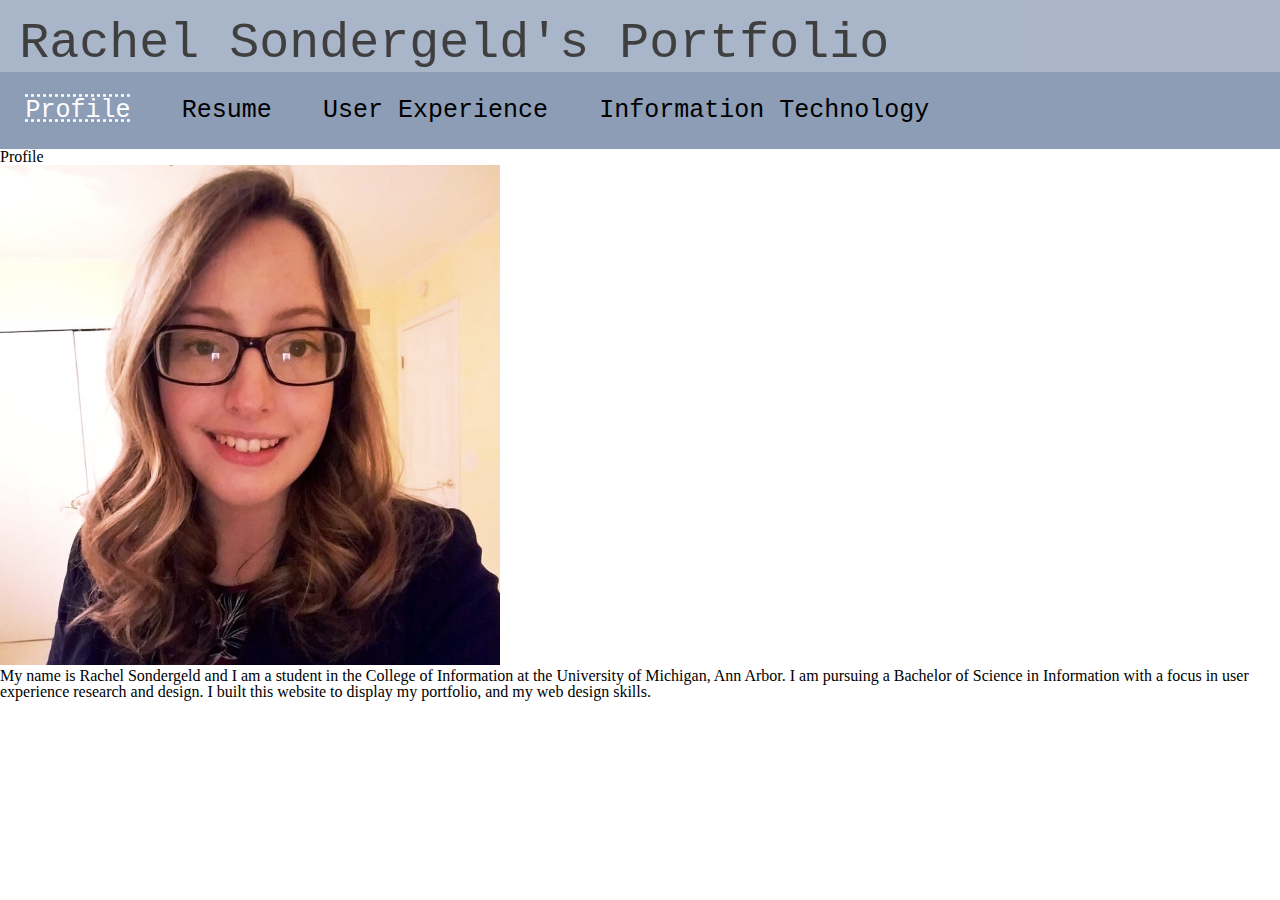
==== index.html @ 4bd0c310 "Initial commit" ====
<!DOCTYPE html>
<html lang="en">
<head>
  <meta charset="UTF-8">
  <!-- <link rel="icon" href="imgs/favicon.ico"> -->
  <link rel="stylesheet" href="css/html5reset.css">
  <link rel="stylesheet" href="css/style.css">
  <meta name="viewport" content="width=device-width, initial-scale=1.0">
 <title>Rachel Sondergeld's Portfolio</title>	
</head>	

<body>

    <!-- Main Header -->
    <h1>Rachel Sondergeld's Portfolio</h1>

<!-- alters nav for small screens -->
<link rel="stylesheet" href="https://cdnjs.cloudflare.com/ajax/libs/font-awesome/4.7.0/css/font-awesome.min.css">

<!-- main nav -->
    <nav class="mainnav" id="themainnav">
        <a class="current" href="index.html">Profile</a>
        <a href="resume.html">Resume</a>
        <a href="ux.html">User Experience</a>
        <a href="it.html">Information Technology</a>
    </nav>


    <!-- Beginning of profile -->

    <h2>Profile</h2>
    <img src="images/headshot.jpg" alt="Rachel Sondergeld's headshot">
    <p>My name is Rachel Sondergeld and I am a student in the College of Information at the University
         of Michigan, Ann Arbor. I am pursuing a Bachelor of Science in Information with a 
        focus in user experience research and design. I built this website to display my portfolio, and 
        my web design skills. </p>

</body>
---- css/style.css ----
/* Header */
h1{
    font-family: 'Courier New', monospace, 'Arial';
    font-size: 50px;
    padding: 1.5% 1.5% .25% 1.5%;
    background-color: #8d9db6;
    color: black;
    opacity: 0.75;
}



/* Navigation Bar */
 .mainnav {
    width: 100%;
    background-color: #8d9db6;
    overflow: auto;
  }

  /* links for nav*/
  .mainnav a {
    float: left;
    text-align: center;
    padding: 2%;
    color: black;
    text-decoration: none;
    font-family: 'Courier New', monospace, 'Arial';
    font-size: 25px;
  }

  .mainnav a:hover {
    padding-top: 2.5%;
    padding-bottom: 1.5%;
    color:white;
  }

  .mainnav .current {
    text-decoration: underline overline;
    text-underline-offset: 8%;
    text-decoration-style: dotted;
    color:white;
  } 

  /* navbar for mobile */
  @media screen and (max-width: 500px) {
    .navbar a {
      float: none;
      display: block;
    }
  }

  /* UX images scaling */

  .responsive {
    width: 25%;
    height: auto;
  }
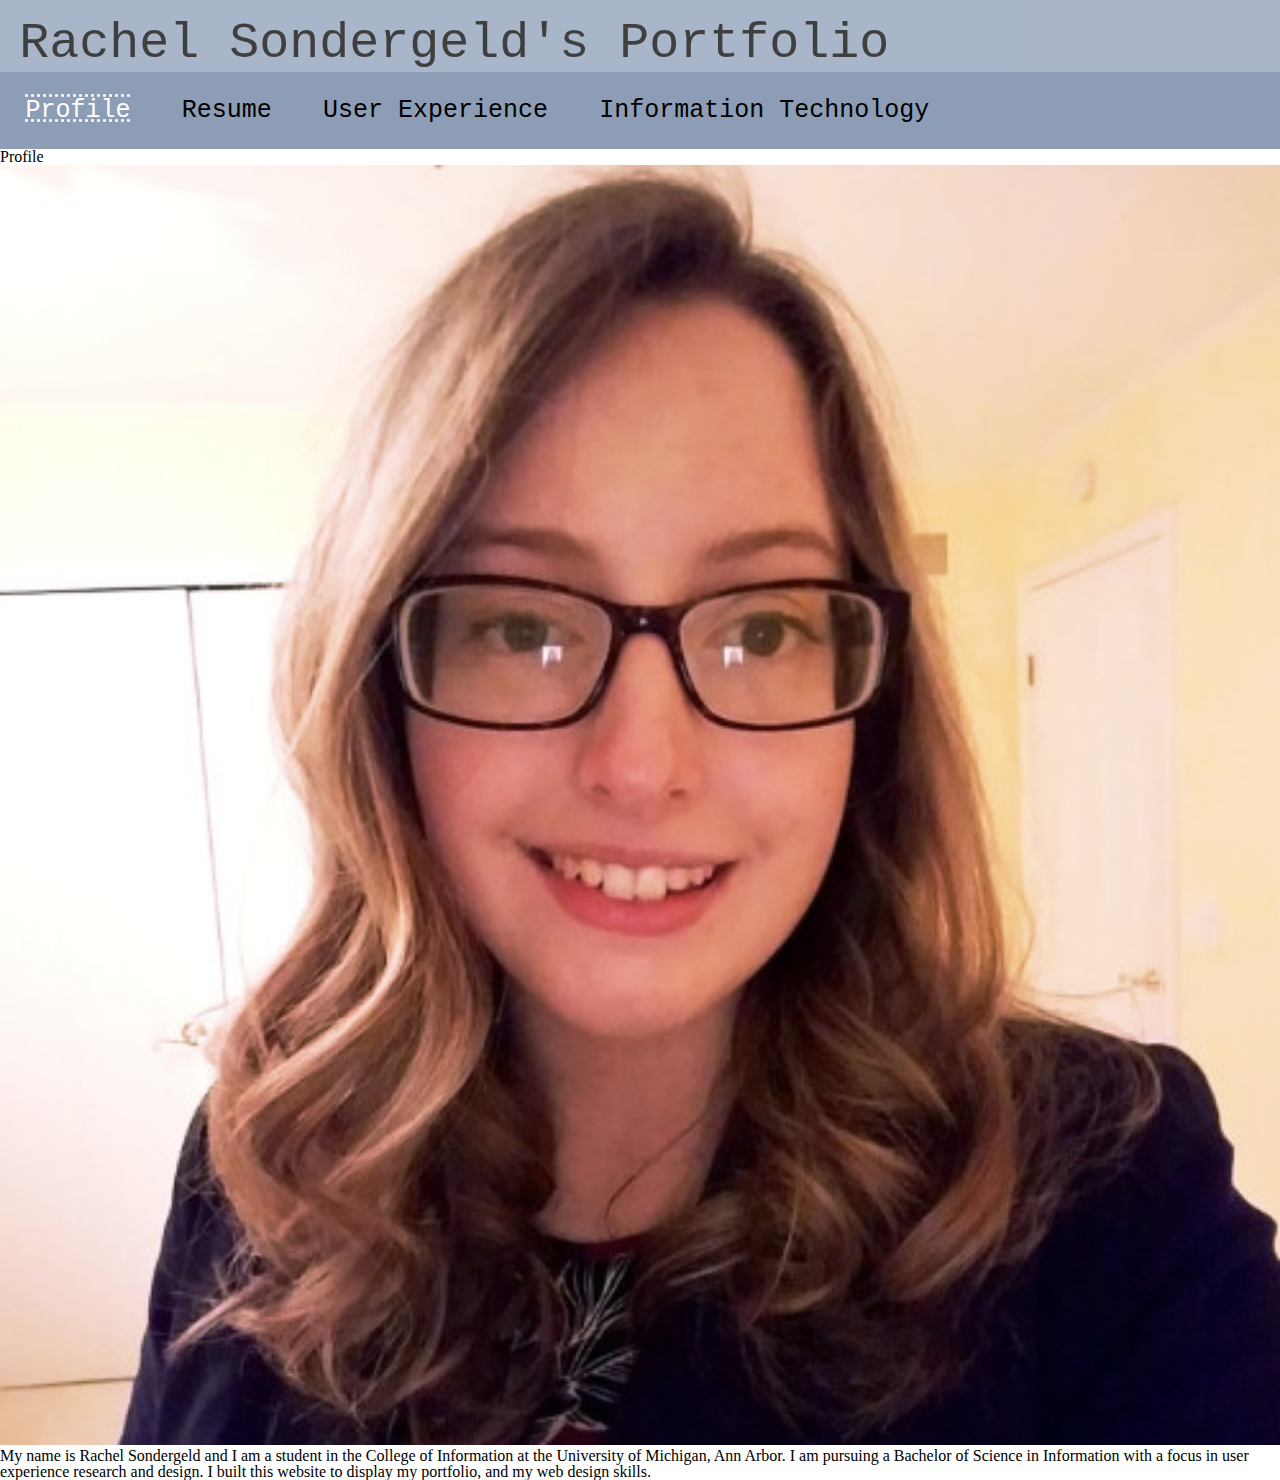
==== commit 5a3b84ec: "Update index.html" ====
--- a/index.html
+++ b/index.html
@@ -29,7 +29,7 @@
     <!-- Beginning of profile -->
 
     <h2>Profile</h2>
-    <img src="images/headshot.jpg" alt="Rachel Sondergeld's headshot">
+    <img src="images/headshot.jpg" alt="Rachel Sondergeld's headshot" class="headshot">
     <p>My name is Rachel Sondergeld and I am a student in the College of Information at the University
          of Michigan, Ann Arbor. I am pursuing a Bachelor of Science in Information with a 
         focus in user experience research and design. I built this website to display my portfolio, and 
--- a/css/style.css
+++ b/css/style.css
@@ -52,6 +52,11 @@
   /* UX images scaling */
 
   .responsive {
-    width: 25%;
+    width: 100%;
     height: auto;
   }
+
+  .headshot{
+    width: 100%;
+    height: auto;
+  }
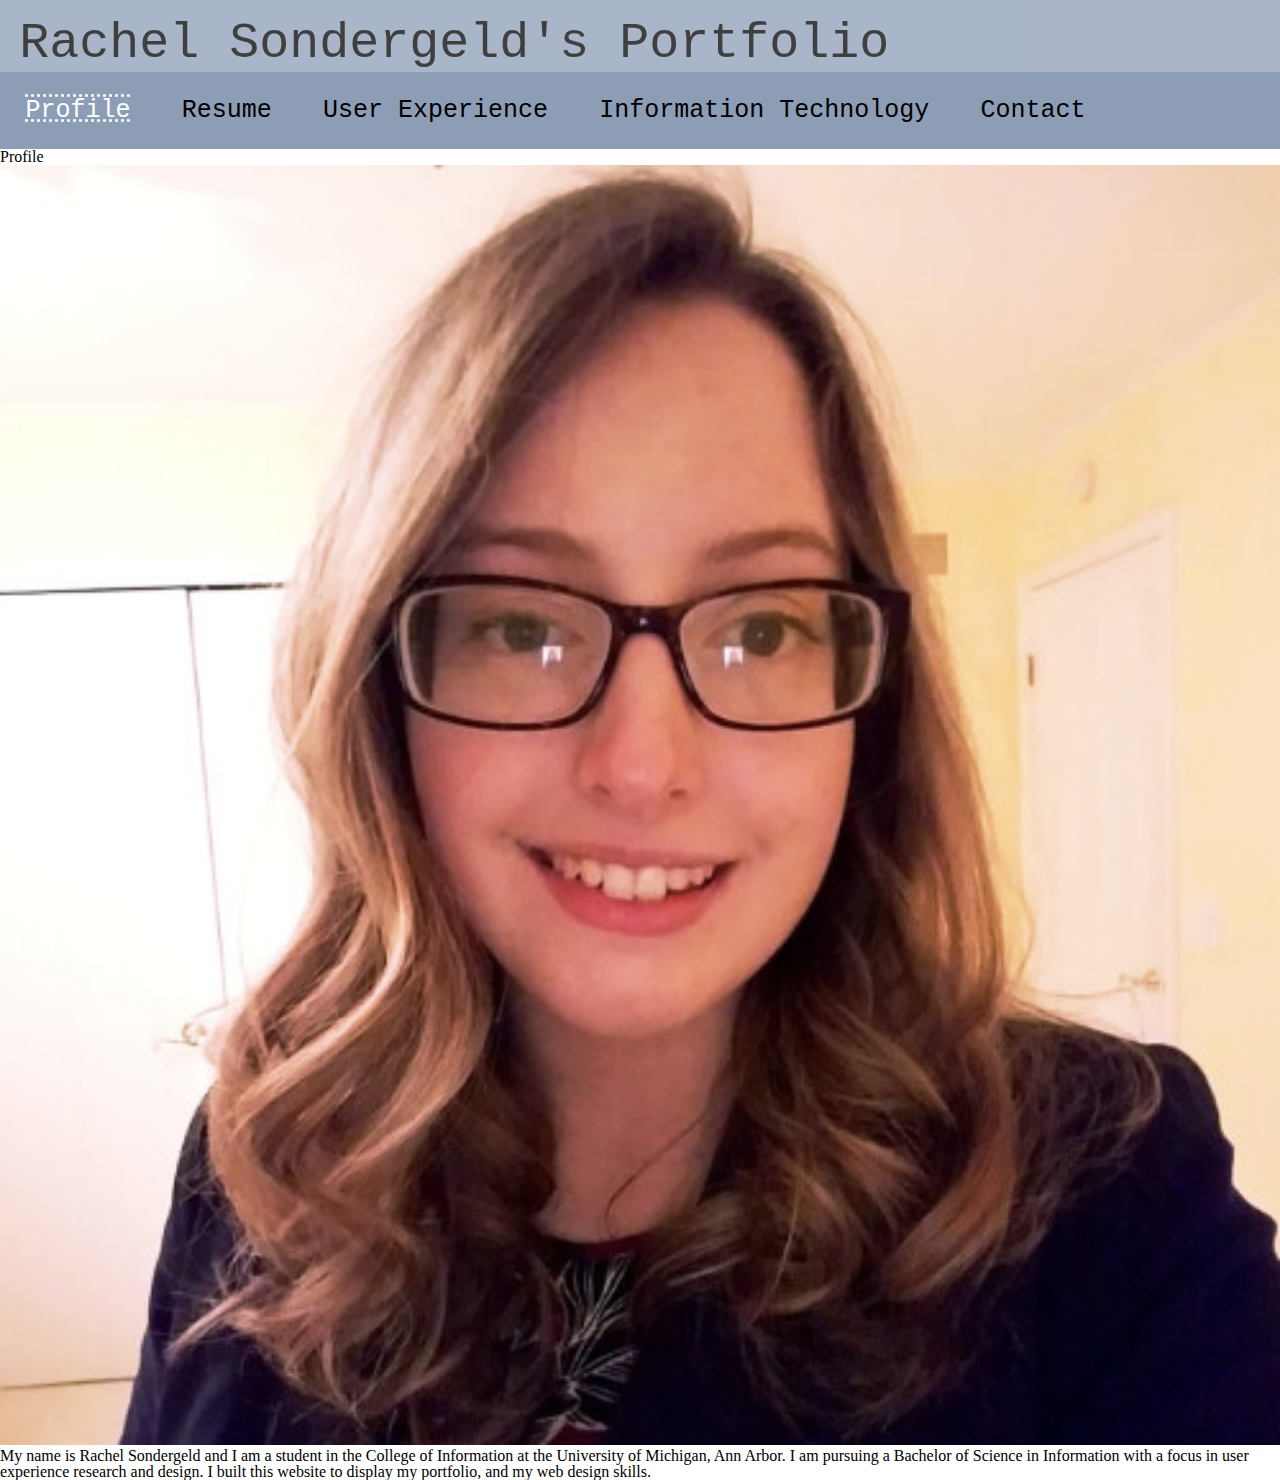
==== commit e4646a76: "add contact page" ====
--- a/index.html
+++ b/index.html
@@ -23,6 +23,7 @@
         <a href="resume.html">Resume</a>
         <a href="ux.html">User Experience</a>
         <a href="it.html">Information Technology</a>
+        <a href="contact.html">Contact</a>
     </nav>
 
 
--- a/css/style.css
+++ b/css/style.css
@@ -9,8 +9,9 @@
 }
 
 
-
 /* Navigation Bar */
+/* used w3 schools as a reference for this section
+but mine is different */
  .mainnav {
     width: 100%;
     background-color: #8d9db6;
@@ -41,22 +42,17 @@
     color:white;
   } 
 
-  /* navbar for mobile */
+  /* navbar for mobile - using this from w3 schools*/
+
   @media screen and (max-width: 500px) {
     .navbar a {
       float: none;
       display: block;
     }
-  }
+  } 
 
-  /* UX images scaling */
-
-  .responsive {
-    width: 100%;
-    height: auto;
-  }
 
   .headshot{
     width: 100%;
     height: auto;
-  }
+  } 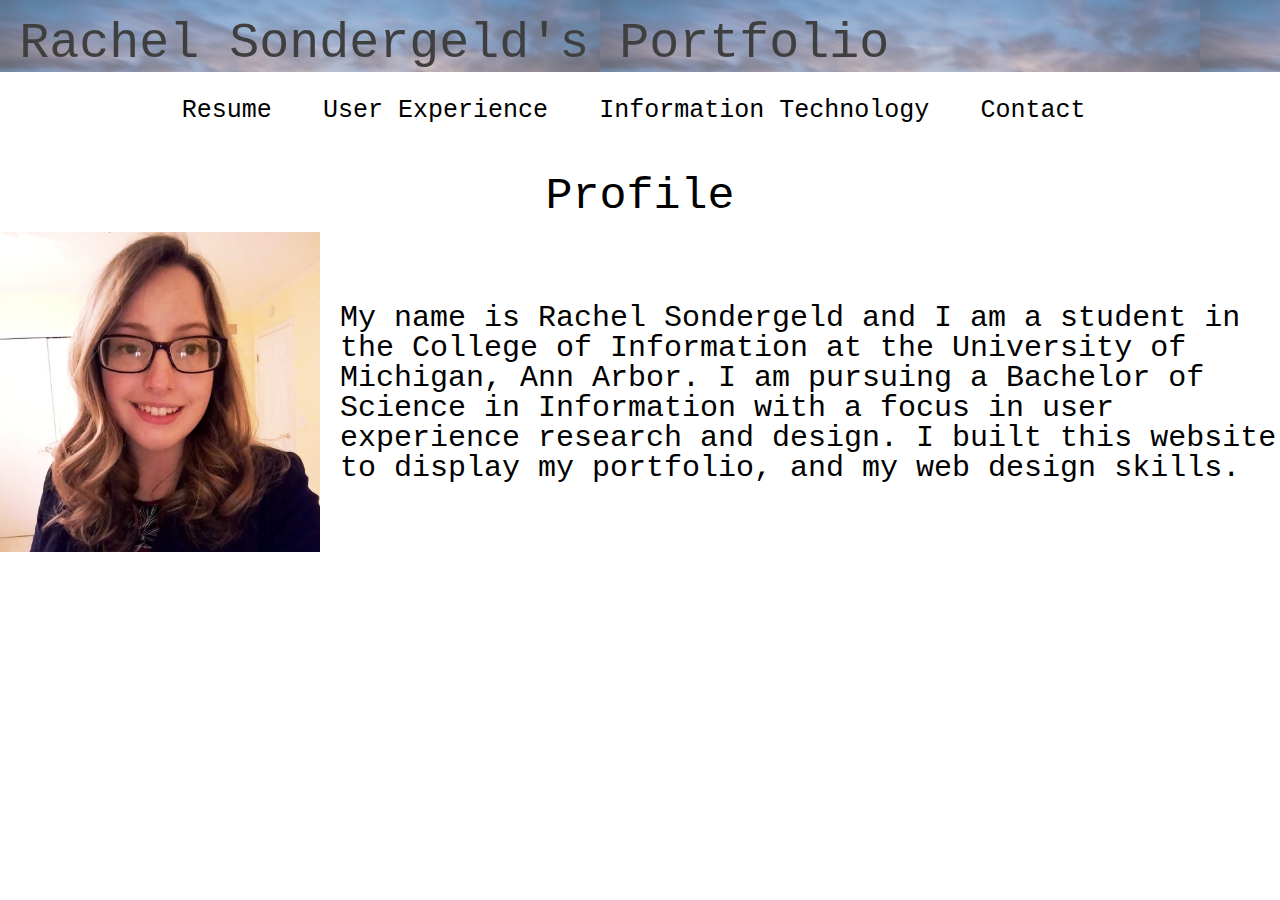
==== commit fd712670: "changes" ====
--- a/index.html
+++ b/index.html
@@ -30,10 +30,15 @@
     <!-- Beginning of profile -->
 
     <h2>Profile</h2>
-    <img src="images/headshot.jpg" alt="Rachel Sondergeld's headshot" class="headshot">
-    <p>My name is Rachel Sondergeld and I am a student in the College of Information at the University
+
+    <div class="profileflexcontainer">
+
+    <div class="profileimage"><img src="images/headshot.jpg" alt="Rachel Sondergeld's headshot"></div>
+    <div class="profiletext">My name is Rachel Sondergeld and I am a student in the College of Information at the University
          of Michigan, Ann Arbor. I am pursuing a Bachelor of Science in Information with a 
         focus in user experience research and design. I built this website to display my portfolio, and 
-        my web design skills. </p>
+        my web design skills. </div>
+
+    </div>
 
 </body>--- a/css/style.css
+++ b/css/style.css
@@ -3,18 +3,31 @@
     font-family: 'Courier New', monospace, 'Arial';
     font-size: 50px;
     padding: 1.5% 1.5% .25% 1.5%;
-    background-color: #8d9db6;
+    /* background-color: #8d9db6; */
+    background-image: url("/images/mountains.jpg");
     color: black;
     opacity: 0.75;
 }
 
+/* background image for h1 and nav */
+
+/* .mainnav h1{
+  background-image: url("/images/mountains.jpg");
+} */
+
+h2{
+    font-family: 'Courier New', monospace, 'Arial';
+    font-size: 45px;
+    text-align:center;
+    padding: 2% 2% 1% 2%;
+}
 
 /* Navigation Bar */
 /* used w3 schools as a reference for this section
 but mine is different */
  .mainnav {
     width: 100%;
-    background-color: #8d9db6;
+    /* background-color: #8d9db6; */
     overflow: auto;
   }
 
@@ -52,7 +65,33 @@
   } 
 
 
-  .headshot{
-    width: 100%;
+
+  /* index.html styling */
+  /* .headshot{
+    width: 25%;
     height: auto;
-  } +  }  */
+
+  .profileflexcontainer{
+      display: flex;
+      align-items: center;
+      justify-content: center;
+  }
+
+  img {
+    max-width: 100%;
+  }
+
+  .profileimage{
+    flex-basis: 85%;
+    min-width:25%;
+  }
+
+  .profiletext{
+    font-size: 30px;
+    padding-left: 20px;
+    font-family: 'Courier New', monospace, 'Arial';
+    
+  }
+
+
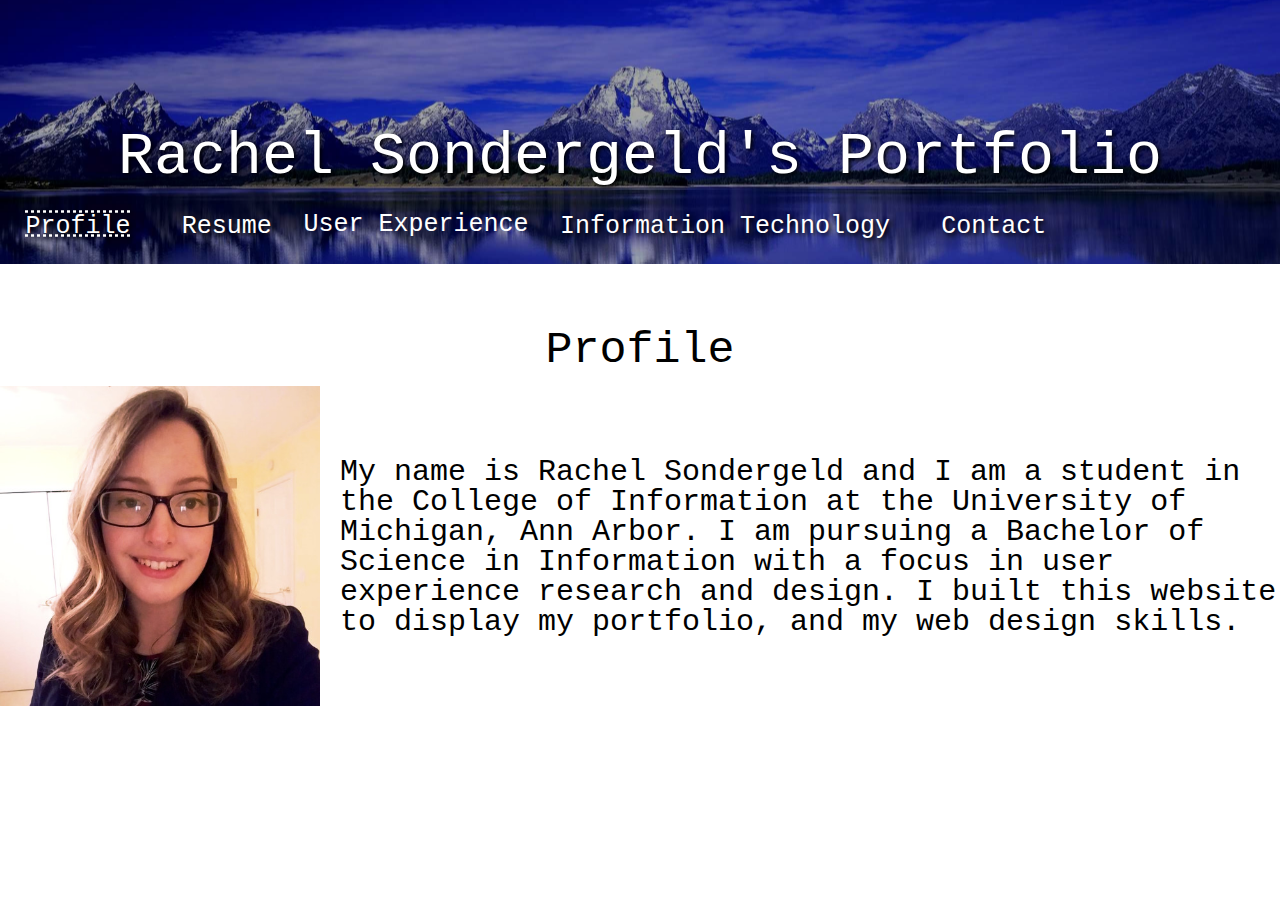
==== commit bdc0fb72: "Added subnavigation, additional content, and more styling" ====
--- a/index.html
+++ b/index.html
@@ -6,25 +6,42 @@
   <link rel="stylesheet" href="css/html5reset.css">
   <link rel="stylesheet" href="css/style.css">
   <meta name="viewport" content="width=device-width, initial-scale=1.0">
- <title>Rachel Sondergeld's Portfolio</title>	
+ <title>Rachel Sondergeld's Portfolio</title>
 </head>	
 
 <body>
 
+    <div class="backgroundimg">
     <!-- Main Header -->
     <h1>Rachel Sondergeld's Portfolio</h1>
+    
 
 <!-- alters nav for small screens -->
 <link rel="stylesheet" href="https://cdnjs.cloudflare.com/ajax/libs/font-awesome/4.7.0/css/font-awesome.min.css">
 
 <!-- main nav -->
-    <nav class="mainnav" id="themainnav">
+    <nav class="mainnav">
         <a class="current" href="index.html">Profile</a>
         <a href="resume.html">Resume</a>
-        <a href="ux.html">User Experience</a>
+        <!-- <a href=>User Experience</a> -->
+
+        <div class="subnavigation">
+            <button class="subnavbutton">User Experience</button>
+            <div class="subnav-content">
+                <a href="overview.html">Overview</a>
+                <a href="personas.html">Personas</a>
+                <a href="scenarios.html">Scenarios</a>
+                <a href="ufd.html">User Flow Diagram</a>
+                <a href="ux.html">Final Design</a>
+              
+            </div>
+          </div>
+
         <a href="it.html">Information Technology</a>
         <a href="contact.html">Contact</a>
     </nav>
+
+        </div>
 
 
     <!-- Beginning of profile -->
--- a/css/style.css
+++ b/css/style.css
@@ -1,25 +1,31 @@
 /* Header */
+.backgroundimg{
+  background-image: url(../images/mountains3.jpg);
+  background: linear-gradient(rgba(0, 0, 0, 0.3), rgba(0, 0, 0, 0.3)), url(../images/mountains3.jpg);
+  background-size: cover;
+  background-position: center center;
+
+}  
+
 h1{
     font-family: 'Courier New', monospace, 'Arial';
-    font-size: 50px;
-    padding: 1.5% 1.5% .25% 1.5%;
-    /* background-color: #8d9db6; */
-    background-image: url("/images/mountains.jpg");
-    color: black;
-    opacity: 0.75;
+    font-size: 60px;
+    padding: 9.9% 5% 0.1% 5%;
+    color: white;
+    text-shadow: 2px 2px 4px #000000;
+    text-emphasis-style: bold;
+    text-align:center;
 }
 
 /* background image for h1 and nav */
 
-/* .mainnav h1{
-  background-image: url("/images/mountains.jpg");
-} */
 
 h2{
     font-family: 'Courier New', monospace, 'Arial';
     font-size: 45px;
     text-align:center;
     padding: 2% 2% 1% 2%;
+    margin: 3% 0% 0% 0%;
 }
 
 /* Navigation Bar */
@@ -27,8 +33,8 @@
 but mine is different */
  .mainnav {
     width: 100%;
-    /* background-color: #8d9db6; */
     overflow: auto;
+    text-align: center;
   }
 
   /* links for nav*/
@@ -36,7 +42,8 @@
     float: left;
     text-align: center;
     padding: 2%;
-    color: black;
+    color: white;
+    text-shadow: 2px 2px 4px #000000;
     text-decoration: none;
     font-family: 'Courier New', monospace, 'Arial';
     font-size: 25px;
@@ -45,17 +52,19 @@
   .mainnav a:hover {
     padding-top: 2.5%;
     padding-bottom: 1.5%;
-    color:white;
+    text-shadow: 2px 2px 4px #000000;
+    text-align:center;
   }
 
   .mainnav .current {
     text-decoration: underline overline;
     text-underline-offset: 8%;
     text-decoration-style: dotted;
-    color:white;
+    text-shadow: 2px 2px 4px #000000;
+    text-align:center;
   } 
 
-  /* navbar for mobile - using this from w3 schools*/
+  /* navbar for mobile - using this directly from w3 schools*/
 
   @media screen and (max-width: 500px) {
     .navbar a {
@@ -63,6 +72,61 @@
       display: block;
     }
   } 
+
+
+/* Sub-navbar: following guide from w3 schools, code is different though */
+
+/* Subnavigation menu */
+.subnavigation {
+  float: left;
+  overflow: hidden;
+  text-align: center;
+}
+
+/* button */
+.subnavigation .subnavbutton {
+  color: white;
+  background-color: inherit;
+  font-family: 'Courier New', monospace, 'Arial';
+  font-size: 25px;
+  margin: 9% 0% 4% 0%;
+  border: none;
+  outline: none;
+}
+
+.subnavbutton button:hover {
+  margin-top: 11%;
+  margin-bottom: 2%;
+}
+
+
+/* Style the subnav content - positioned absolute */
+.subnav-content {
+  display: none;
+  position: absolute;
+  left: 0;
+  background-color: inherit;
+  width: 100%;
+  z-index: 1;
+}
+
+/* Style the subnav links */
+.subnav-content a {
+  float: left;
+  color: black;
+  text-decoration: none;
+  font-family: 'Courier New', monospace, 'Arial';
+  font-size: 20px;
+}
+
+/* When you move the mouse over the subnav container, open the subnav content */
+.subnavigation:hover .subnav-content {
+  display: block;
+}
+
+
+
+
 
 
 
